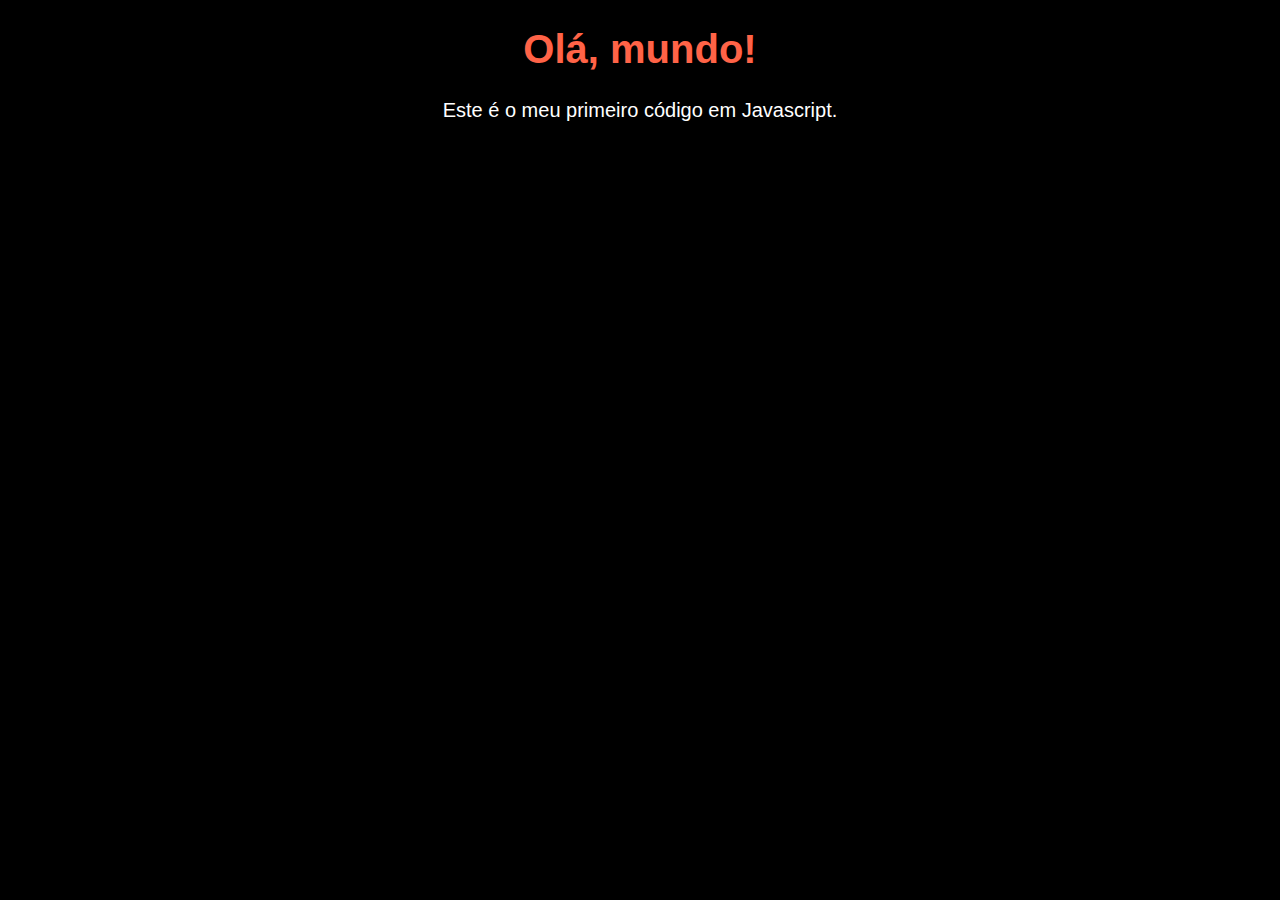
==== aula04/ex01.html @ 1ac3a088 "Initial commit" ====
<!DOCTYPE html>
<html lang="pt-br">
<head>
    <meta charset="UTF-8">
    <meta http-equiv="X-UA-Compatible" content="IE=edge">
    <meta name="viewport" content="width=device-width, initial-scale=1.0">
    <title>Primeiro Exercício</title>
    <style>
        body{
            background-color: black;
            color: white;
            text-align: center;
            font: normal 20px 'Arial';
        }
        h1{
            color: tomato;
        }
    </style>
</head>
<body>
    <h1>Olá, mundo!</h1>
    <p>Este é o meu primeiro código em Javascript.</p>
    <script>
        /*window.*/alert('Olá, mundo!')
        window.confirm('Você quer ser um programdor profissional?')
        window.prompt('Qual é o seu nome?')
    </script>
</body>
</html>
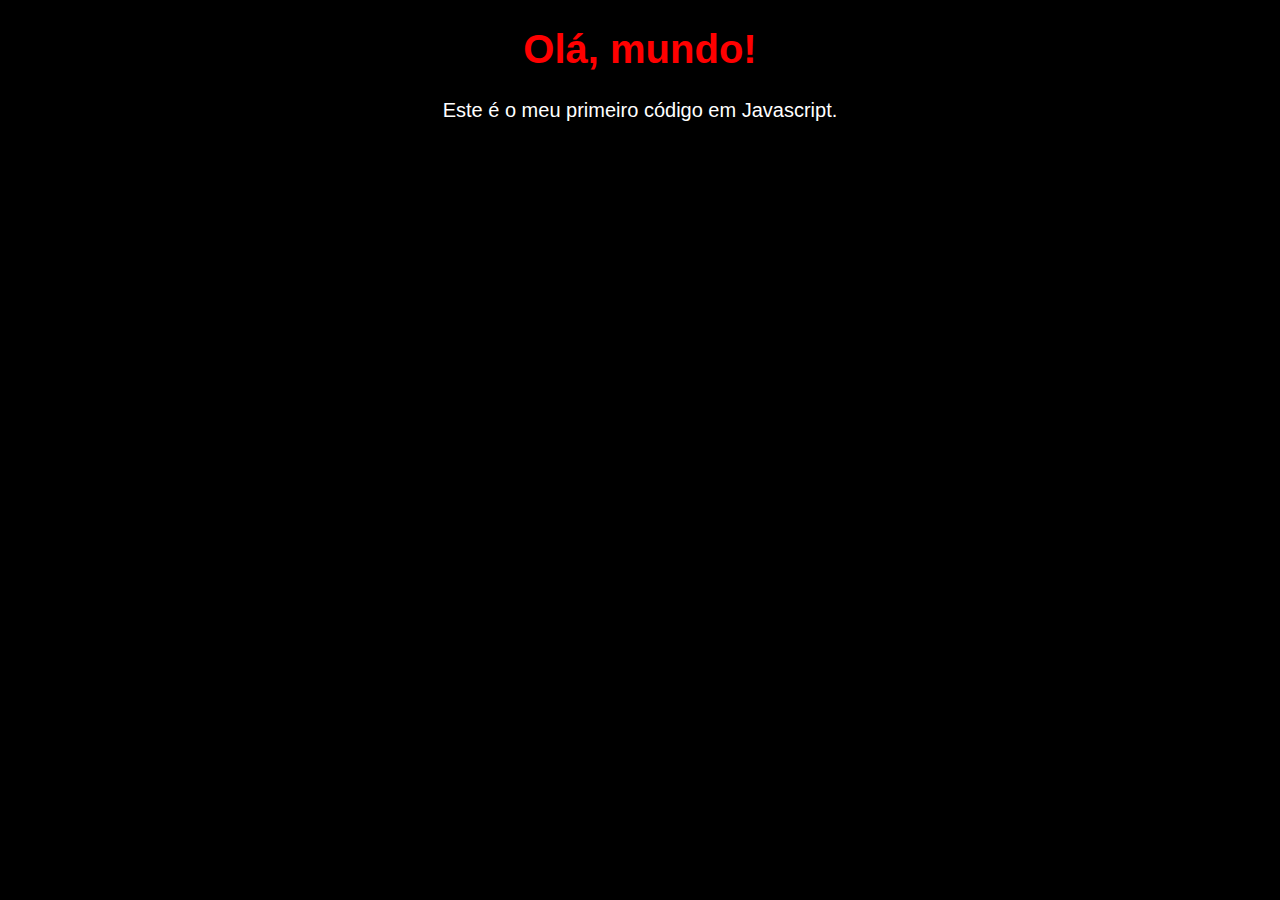
==== commit ef0879ac: "Update ex01.html" ====
--- a/aula04/ex01.html
+++ b/aula04/ex01.html
@@ -13,7 +13,7 @@
             font: normal 20px 'Arial';
         }
         h1{
-            color: tomato;
+            color: red;
         }
     </style>
 </head>
@@ -21,9 +21,10 @@
     <h1>Olá, mundo!</h1>
     <p>Este é o meu primeiro código em Javascript.</p>
     <script>
-        /*window.*/alert('Olá, mundo!')
-        window.confirm('Você quer ser um programdor profissional?')
-        window.prompt('Qual é o seu nome?')
+        /*window.*/alert('Olá, visitante!') //Um aviso para o visitante
+        //window.
+        confirm('Você quer ser um programdor profissional?') //Contem as opções OK e cancelar
+        window.prompt('Qual é o seu nome?') //Permite o visitante escrever sua resposta.
     </script>
 </body>
 </html>